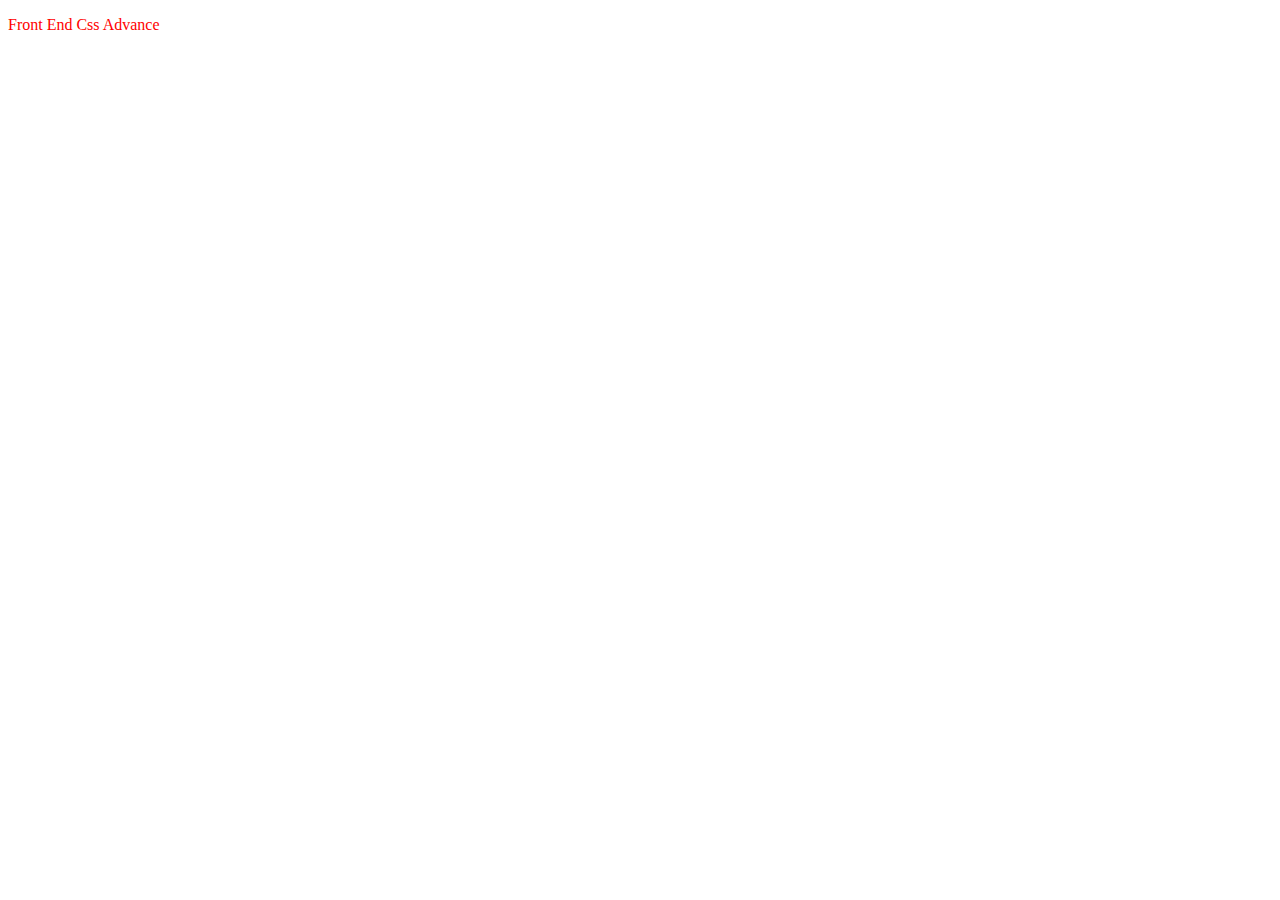
==== Prokolpo 2/index.html @ ce72bb6e "CSS" ====
<!DOCTYPE html>
<html lang="en">
<head>
    <meta charset="UTF-8">
    <meta http-equiv="X-UA-Compatible" content="IE=edge">
    <meta name="viewport" content="width=device-width, initial-scale=1.0">
    <link rel="stylesheet" href="style.css">
    <title>Front-End CSS</title>
</head>
<body>
    <p>Front End Css Advance</p>
</body>
</html>
---- Prokolpo 2/style.css ----
p {
  color: red;
}
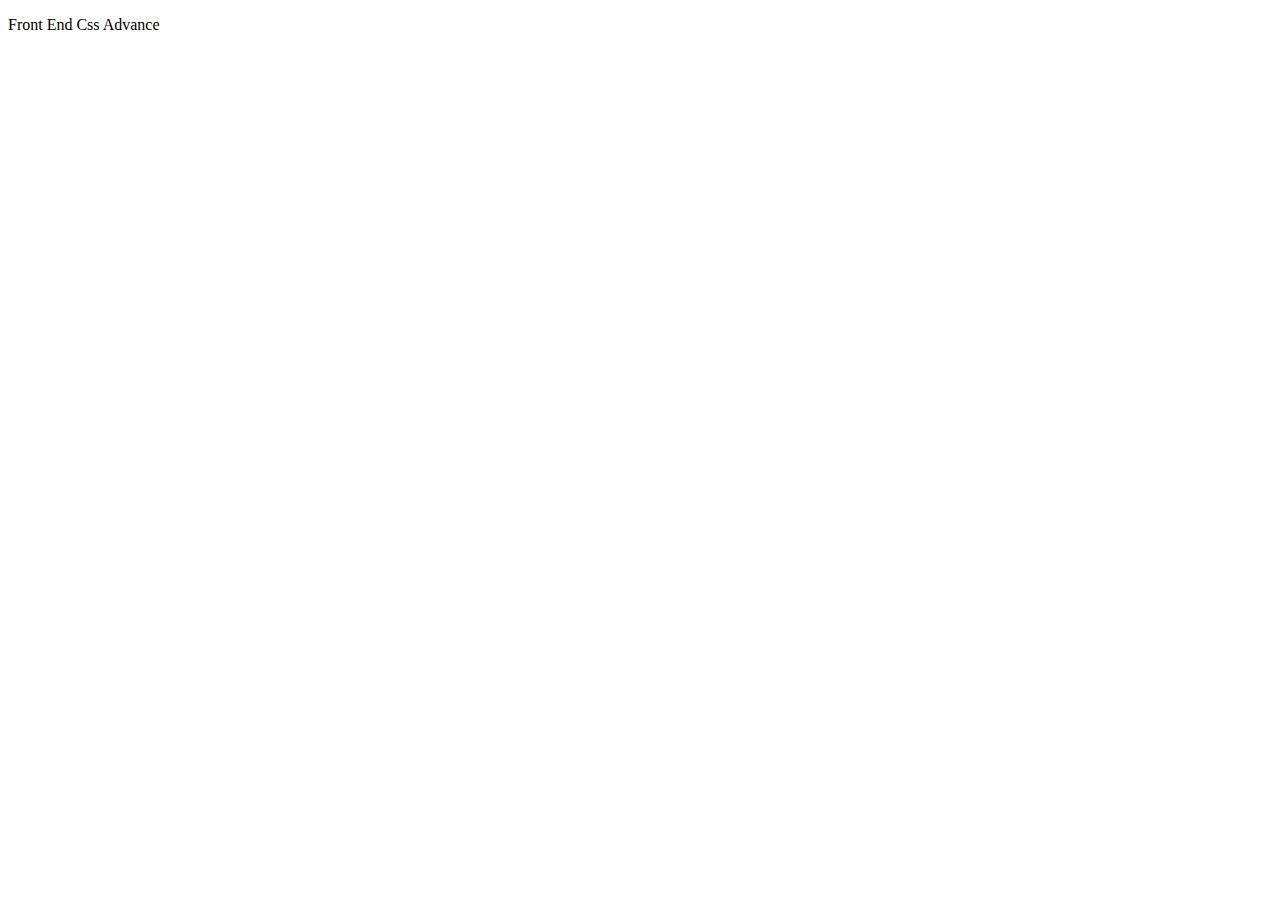
==== commit ef72b981: "CSS" ====
--- a/Prokolpo 2/index.html
+++ b/Prokolpo 2/index.html
@@ -5,7 +5,7 @@
     <meta http-equiv="X-UA-Compatible" content="IE=edge">
     <meta name="viewport" content="width=device-width, initial-scale=1.0">
     <link rel="stylesheet" href="style.css">
-    <title>Front-End CSS</title>
+    <title>Prokolpo 2</title>
 </head>
 <body>
     <p>Front End Css Advance</p>
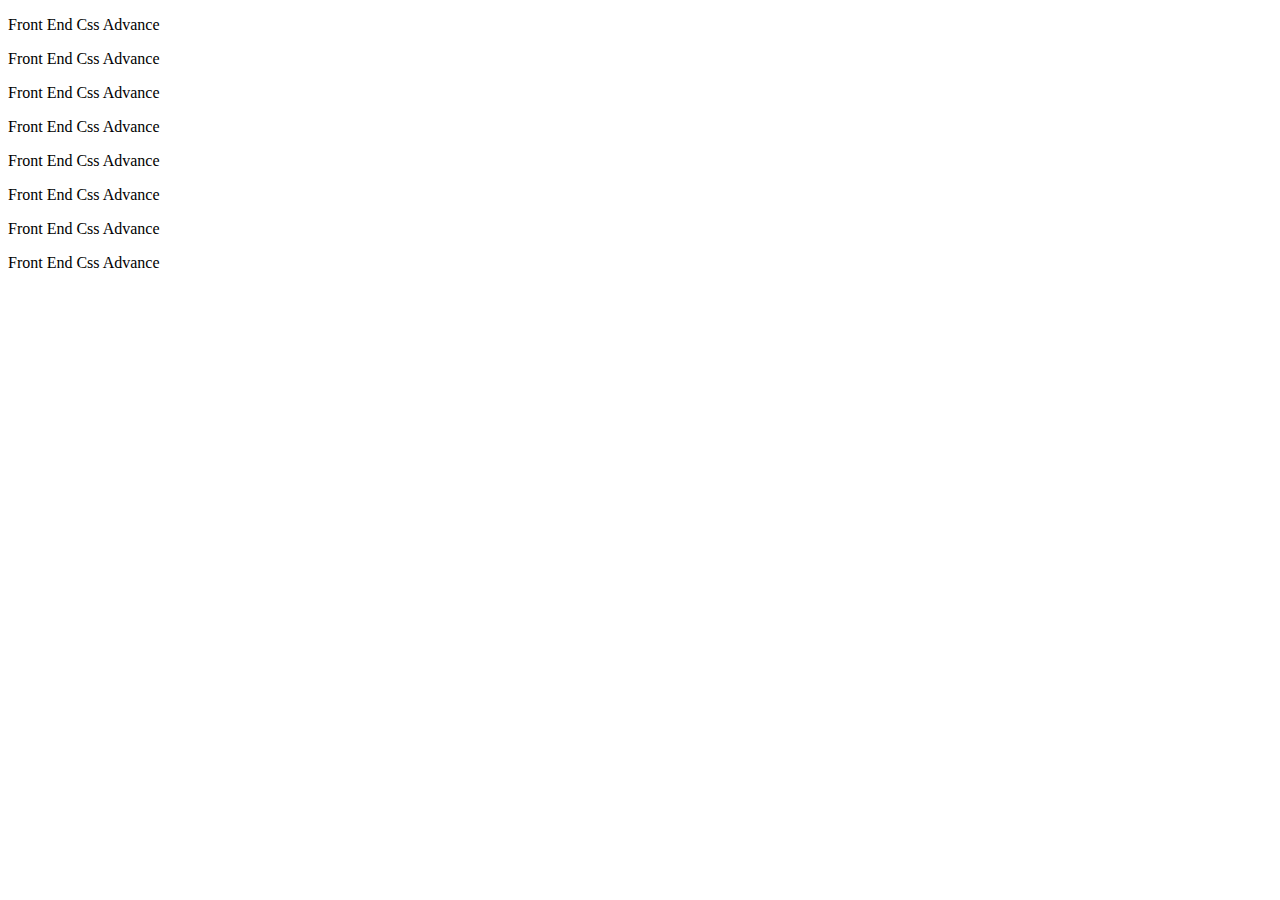
==== commit eb624076: "'restart'" ====
--- a/Prokolpo 2/index.html
+++ b/Prokolpo 2/index.html
@@ -9,5 +9,12 @@
 </head>
 <body>
     <p>Front End Css Advance</p>
+    <p>Front End Css Advance</p>
+    <p>Front End Css Advance</p>
+    <p>Front End Css Advance</p>
+    <p>Front End Css Advance</p>
+    <p>Front End Css Advance</p>
+    <p>Front End Css Advance</p>
+    <p>Front End Css Advance</p>
 </body>
 </html>